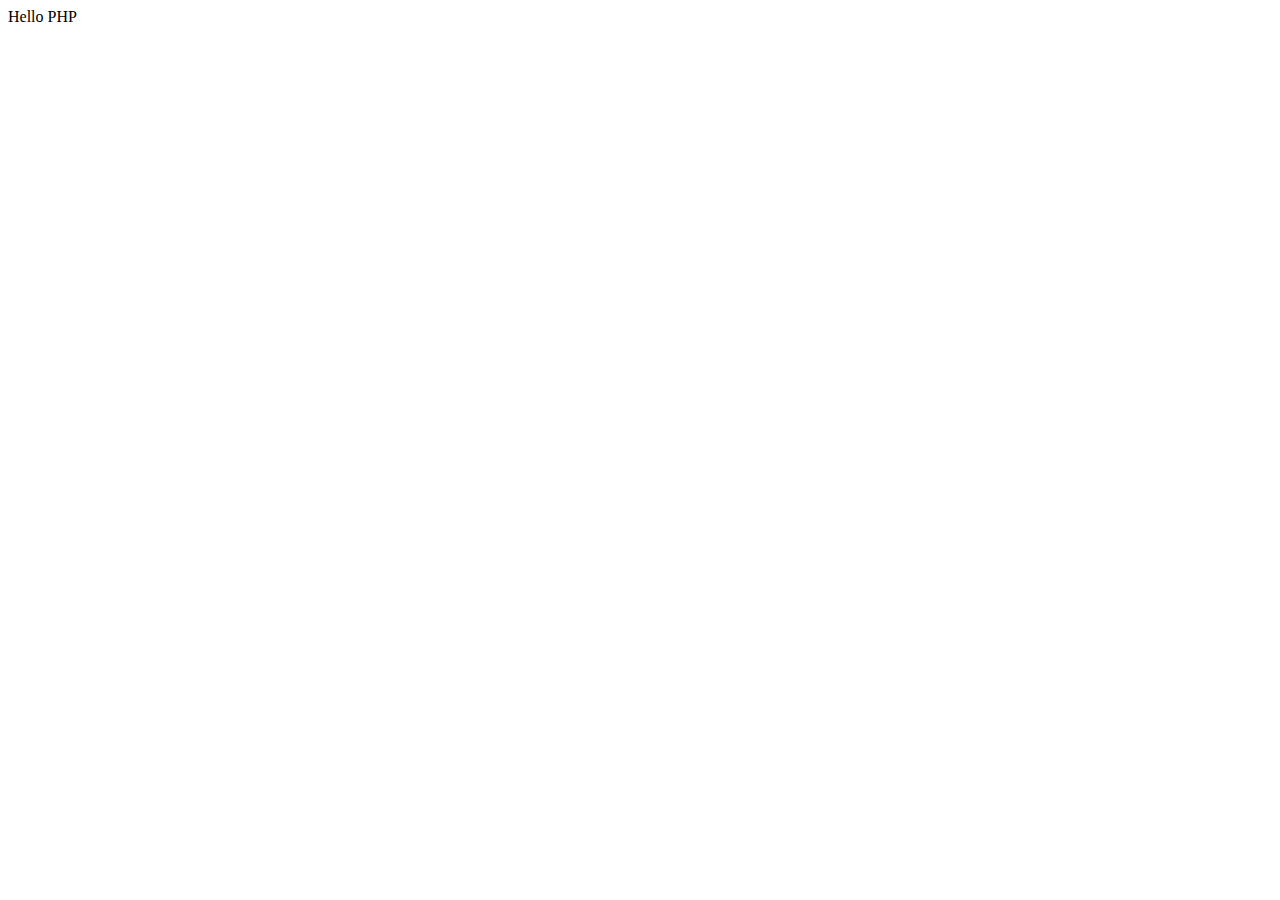
==== LAB3/html/index.html @ ed17932b "LAB3" ====
<!DOCTYPE html>
<html lang="en">
<head>
    <meta charset="UTF-8">
    <meta name="viewport" content="width=device-width, initial-scale=1.0">
    <title>Document</title>
</head>
<body>
    Hello PHP
</body>
</html>
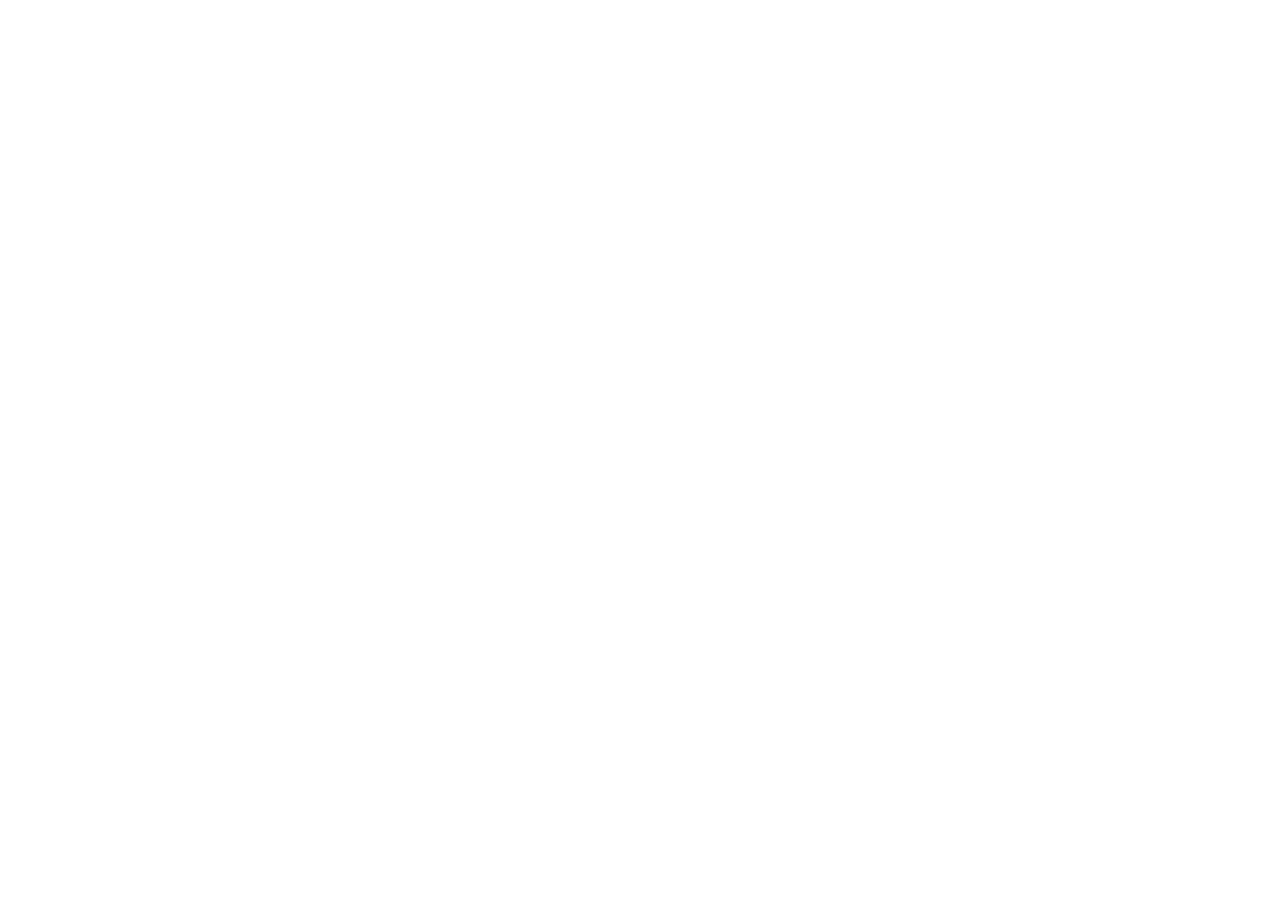
==== commit 32a19764: "LAB3" ====
--- a/LAB3/html/index.html
+++ b/LAB3/html/index.html
@@ -4,8 +4,17 @@
     <meta charset="UTF-8">
     <meta name="viewport" content="width=device-width, initial-scale=1.0">
     <title>Document</title>
+
+    <script src="https://cdn.jsdelivr.net/npm/jquery@3.7.1/dist/jquery.min.js"></script>
+
 </head>
 <body>
-    Hello PHP
+    <div id="div_item"></div>
+    
 </body>
-</html>+</html>
+<script>
+    $(function(){
+        $("#div_item").load("/listitem.php");
+    });
+</script>